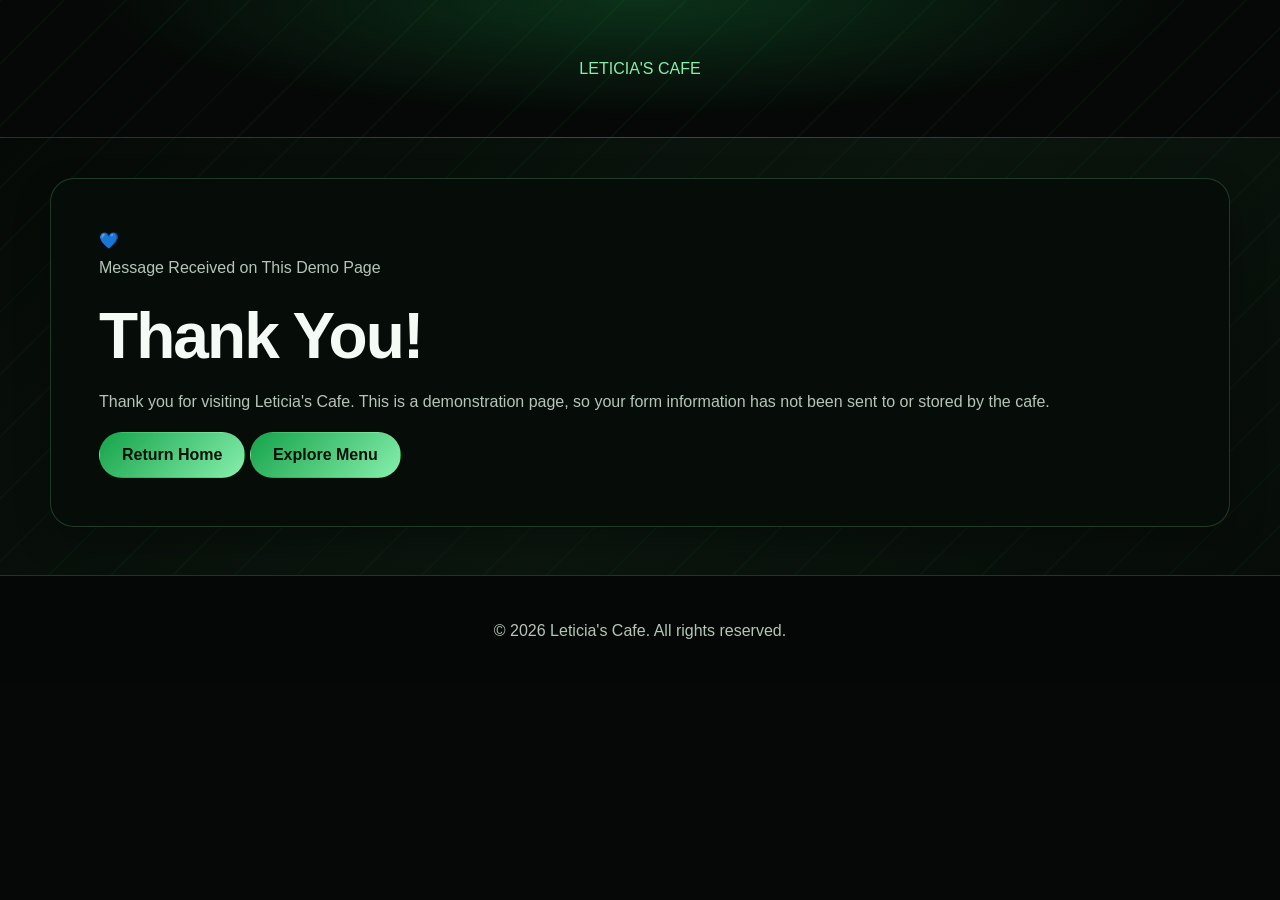
==== thank_you.html @ 28ef8cba "Initial commit" ====
<!DOCTYPE html>
<html lang="en">
<head>
    <meta charset="UTF-8">
    <meta name="viewport" content="width=device-width, initial-scale=1.0">
    <title>Thank You | Leticia's Cafe</title>
    <link rel="stylesheet" href="style.css">
</head>
<body>
<header class="site-header">
    <div class="container nav-wrap">
        <a class="brand" href="index.html">LETICIA'S <span>CAFE</span></a>
    </div>
</header>

<main>
    <section class="section">
        <div class="container">
            <div class="cta">
                <div class="icon">💙</div>
                <p class="eyebrow">Message Received on This Demo Page</p>
                <h1>Thank <span class="accent">You!</span></h1>
                <p>
                    Thank you for visiting Leticia's Cafe.
                    This is a demonstration page, so your form information
                    has not been sent to or stored by the cafe.
                </p>
                <a class="btn" href="index.html">Return Home</a>
                <a class="btn secondary" href="menu.html">Explore Menu</a>
            </div>
        </div>
    </section>
</main>

<footer class="site-footer">
    <div class="container center">
        <p class="small">© 2026 Leticia's Cafe. All rights reserved.</p>
    </div>
</footer>
</body>
</html>
---- style.css ----
/* LETICIA'S CAFE — COMPLETE BLACK & EMERALD THEME */

:root {
  color-scheme: dark;
  --black: #050806;
  --panel: #101a13;
  --panel-light: #15251a;
  --green: #16a34a;
  --bright: #22c55e;
  --light: #86efac;
  --white: #f4fbf5;
  --muted: #b5c5b8;
  --border: rgba(134, 239, 172, .2);
}

* {
  box-sizing: border-box;
}

html {
  scroll-behavior: smooth;
  background: var(--black);
}

body {
  margin: 0;
  min-width: 320px;
  overflow-x: hidden;
  color: var(--white);
  background:
    repeating-linear-gradient(
      135deg,
      rgba(22, 163, 74, .045) 0,
      rgba(22, 163, 74, .045) 2px,
      transparent 2px,
      transparent 44px
    ),
    linear-gradient(135deg, #050806, #0b160e, #050806);
  background-attachment: fixed;
  font-family: "Segoe UI", Arial, sans-serif;
  font-size: 16px;
  line-height: 1.7;
}

img, video {
  display: block;
  max-width: 100%;
  height: auto;
}

h1, h2, h3, h4, h5, h6 {
  color: var(--white);
  font-weight: 750;
  line-height: 1.2;
  letter-spacing: -.03em;
  margin: 0 0 14px;
}

h1 {
  font-size: clamp(2.2rem, 5vw, 4.2rem);
}

h2 {
  font-size: clamp(1.7rem, 3.5vw, 2.7rem);
}

h3 {
  font-size: clamp(1.25rem, 2.5vw, 1.7rem);
}

p {
  color: var(--muted);
  margin: 0 0 16px;
}

a {
  color: var(--light);
  text-decoration: none;
}

a:hover {
  color: #bbf7d0;
}

/* HEADER */

header {
  padding: 55px 20px;
  text-align: center;
  background:
    radial-gradient(
      ellipse at top,
      rgba(34, 197, 94, .22),
      transparent 60%
    ),
    repeating-linear-gradient(
      135deg,
      rgba(22, 163, 74, .05) 0,
      rgba(22, 163, 74, .05) 2px,
      transparent 2px,
      transparent 44px
    ),
    #050806;
  border-bottom: 1px solid var(--border);
}

header p {
  margin: 8px auto;
}

/* NAVIGATION — HORIZONTAL WITH NO BULLETS */

nav {
  display: flex !important;
  flex-direction: row !important;
  flex-wrap: wrap !important;
  justify-content: center !important;
  align-items: center !important;
  gap: 8px;
  padding: 15px 12px;
  background: rgba(5, 8, 6, .97);
  border-bottom: 1px solid var(--border);
}

nav ul,
nav ol {
  display: flex !important;
  flex-direction: row !important;
  flex-wrap: wrap !important;
  justify-content: center !important;
  align-items: center !important;
  gap: 8px;
  list-style: none !important;
  margin: 0 !important;
  padding: 0 !important;
}

nav li {
  display: inline-flex !important;
  list-style: none !important;
  margin: 0 !important;
  padding: 0 !important;
}

nav li::marker {
  content: "" !important;
}

nav li::before,
nav li::after {
  content: none !important;
}

nav a {
  display: inline-flex !important;
  flex: 0 0 auto !important;
  align-items: center;
  justify-content: center;
  width: auto !important;
  min-height: 42px;
  padding: 10px 18px;
  color: var(--white) !important;
  background: var(--panel) !important;
  border: 1px solid var(--border);
  border-radius: 999px;
  font-size: 14px;
  font-weight: 700;
  line-height: 1.2;
  white-space: nowrap;
  transition: .25s ease;
}

nav a:hover,
nav a:focus-visible {
  color: #031108 !important;
  background: linear-gradient(
    135deg,
    var(--bright),
    var(--light)
  ) !important;
  transform: translateY(-2px);
  box-shadow: 0 7px 20px rgba(34, 197, 94, .22);
}

nav a.active,
nav a[aria-current="page"] {
  color: #031108 !important;
  background: linear-gradient(
    135deg,
    var(--green),
    var(--light)
  ) !important;
}

/* MAIN CONTENT */

main {
  width: min(1180px, calc(100% - 32px));
  margin: 40px auto;
  padding: clamp(20px, 4vw, 48px);
  color: var(--white);
  background: rgba(7, 13, 9, .96);
  border: 1px solid var(--border);
  border-radius: 24px;
  box-shadow: 0 14px 35px rgba(0, 0, 0, .28);
}

section {
  margin: 0 0 40px;
}

section:last-child {
  margin-bottom: 0;
}

/* CARDS AND GRIDS */

.card-grid,
.supreme-grid,
.grid,
.menu-grid,
.gallery-grid,
.gallery {
  display: grid;
  grid-template-columns:
    repeat(auto-fit, minmax(min(100%, 240px), 1fr));
  gap: 22px;
}

.card,
.supreme-card,
.menu-item,
.review-card,
.event-card {
  min-width: 0;
  padding: 25px;
  color: var(--white);
  background: linear-gradient(145deg, #142219, #0a100c);
  border: 1px solid var(--border);
  border-radius: 18px;
  box-shadow: 0 8px 24px rgba(0, 0, 0, .22);
  transition: .25s ease;
}

.card:hover,
.supreme-card:hover,
.menu-item:hover,
.review-card:hover,
.event-card:hover {
  transform: translateY(-4px);
  border-color: rgba(74, 222, 128, .6);
  box-shadow: 0 14px 35px rgba(0, 0, 0, .3);
}

.card img,
.supreme-card img,
.menu-item img,
.event-card img {
  width: 100%;
  margin-bottom: 16px;
  border-radius: 12px;
  object-fit: cover;
}

/* BUTTONS */

.btn,
.button,
.supreme-btn,
button,
input[type="submit"],
input[type="button"] {
  display: inline-flex;
  align-items: center;
  justify-content: center;
  width: auto;
  max-width: 100%;
  min-height: 44px;
  padding: 12px 22px;
  color: #031108;
  background: linear-gradient(
    135deg,
    var(--green),
    var(--light)
  );
  border: 1px solid transparent;
  border-radius: 999px;
  font: inherit;
  font-weight: 750;
  line-height: 1.25;
  text-align: center;
  text-decoration: none;
  cursor: pointer;
  transition: .25s ease;
}

.btn:hover,
.button:hover,
.supreme-btn:hover,
button:hover,
input[type="submit"]:hover,
input[type="button"]:hover {
  color: #031108;
  filter: brightness(1.08);
  transform: translateY(-2px);
  box-shadow: 0 8px 22px rgba(34, 197, 94, .25);
}

.btn-secondary,
.button-secondary,
.supreme-btn-secondary {
  color: var(--white);
  background: var(--panel-light);
  border-color: var(--border);
}

/* BUTTON GROUPS STAY HORIZONTAL */

.button-group,
.btn-group,
.button-row,
.link-buttons,
.actions,
.action-buttons,
.cta-group,
.button-container {
  display: flex;
  flex-direction: row;
  flex-wrap: wrap;
  justify-content: center;
  align-items: center;
  gap: 12px;
}

.button-group > *,
.btn-group > *,
.button-row > *,
.link-buttons > *,
.actions > *,
.action-buttons > *,
.cta-group > *,
.button-container > * {
  width: auto;
  margin: 0;
}

/* FORMS */

form {
  width: 100%;
}

label {
  display: inline-block;
  color: var(--white);
  font-weight: 650;
  margin-bottom: 6px;
}

input:not([type="checkbox"]):not([type="radio"]):not([type="submit"]):not([type="button"]),
textarea,
select {
  display: block;
  width: 100%;
  min-height: 45px;
  margin: 5px 0 16px;
  padding: 12px 14px;
  color: var(--white);
  background: #080e0a;
  border: 1px solid var(--border);
  border-radius: 10px;
  font: inherit;
}

textarea {
  min-height: 130px;
  resize: vertical;
}

input:focus,
textarea:focus,
select:focus {
  outline: 2px solid var(--bright);
  outline-offset: 2px;
}

input::placeholder,
textarea::placeholder {
  color: #829486;
}

input[type="checkbox"],
input[type="radio"] {
  accent-color: var(--bright);
}

/* TABLES */

.table-wrap {
  max-width: 100%;
  overflow-x: auto;
  border: 1px solid var(--border);
  border-radius: 12px;
}

table {
  width: 100%;
  border-collapse: collapse;
}

th, td {
  padding: 13px 16px;
  text-align: left;
  border-bottom: 1px solid var(--border);
}

th {
  color: var(--light);
  background: rgba(22, 163, 74, .15);
}

tr:nth-child(even) td {
  background: rgba(255, 255, 255, .02);
}

/* GALLERY */

.gallery img,
.gallery-grid img {
  width: 100%;
  aspect-ratio: 4 / 3;
  object-fit: cover;
  border: 1px solid var(--border);
  border-radius: 14px;
}

/* REVIEWS AND PRICES */

blockquote {
  margin: 20px 0;
  padding: 18px 22px;
  color: var(--muted);
  background: rgba(22, 163, 74, .08);
  border-left: 4px solid var(--green);
  border-radius: 0 12px 12px 0;
}

.stars,
.rating,
.review-stars {
  color: #facc15;
}

.price,
.price-tag {
  color: var(--light);
  font-size: 1.15rem;
  font-weight: 800;
}

/* FOOTER */

footer {
  margin-top: 48px;
  padding: 35px 20px;
  text-align: center;
  color: var(--muted);
  background: #040705;
  border-top: 1px solid var(--border);
}

footer p {
  margin: 6px auto;
  color: var(--muted);
}

footer a {
  color: var(--light);
}

/* MOBILE */

@media (max-width: 700px) {
  main {
    width: calc(100% - 16px);
    margin: 20px auto;
    padding: 18px;
    border-radius: 18px;
  }

  nav {
    gap: 6px;
    padding: 12px 6px;
  }

  nav ul,
  nav ol {
    gap: 6px;
  }

  nav a {
    min-height: 38px;
    padding: 9px 12px;
    font-size: 13px;
  }

  .card,
  .supreme-card,
  .menu-item,
  .review-card,
  .event-card {
    padding: 18px;
  }

  .card-grid,
  .supreme-grid,
  .grid,
  .menu-grid,
  .gallery-grid,
  .gallery {
    grid-template-columns:
      repeat(auto-fit, minmax(min(100%, 200px), 1fr));
  }
}

@media (max-width: 420px) {
  h1 {
    font-size: 2.1rem;
  }

  nav a {
    padding: 8px 10px;
    font-size: 12px;
  }

  th, td {
    padding: 9px;
  }
}

@media (prefers-reduced-motion: reduce) {
  *,
  *::before,
  *::after {
    scroll-behavior: auto !important;
    transition-duration: .01ms !important;
    animation-duration: .01ms !important;
  }
}
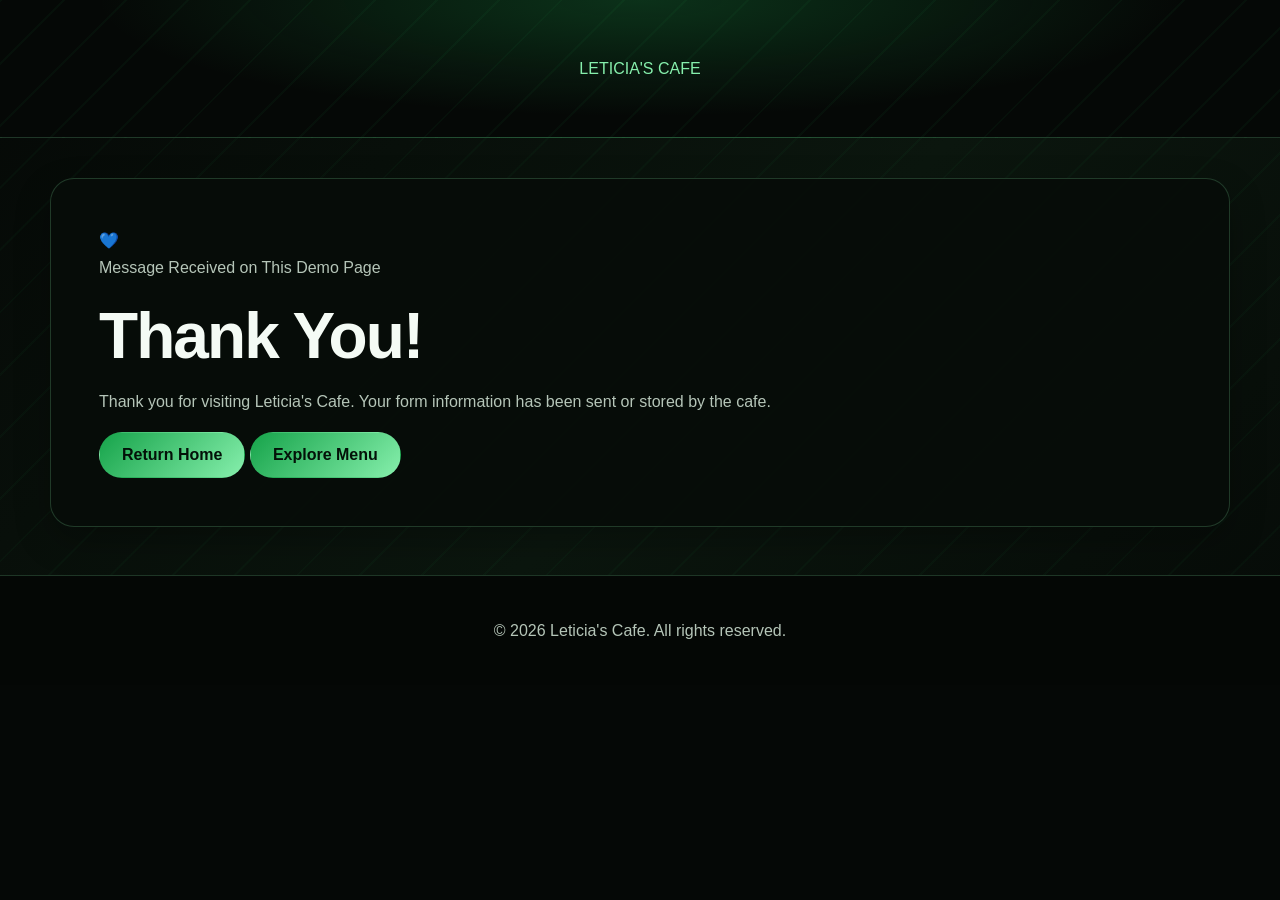
==== commit 58283bba: "Update thank_you.html" ====
--- a/thank_you.html
+++ b/thank_you.html
@@ -22,8 +22,8 @@
                 <h1>Thank <span class="accent">You!</span></h1>
                 <p>
                     Thank you for visiting Leticia's Cafe.
-                    This is a demonstration page, so your form information
-                    has not been sent to or stored by the cafe.
+                    Your form information
+                    has been sent or stored by the cafe.
                 </p>
                 <a class="btn" href="index.html">Return Home</a>
                 <a class="btn secondary" href="menu.html">Explore Menu</a>
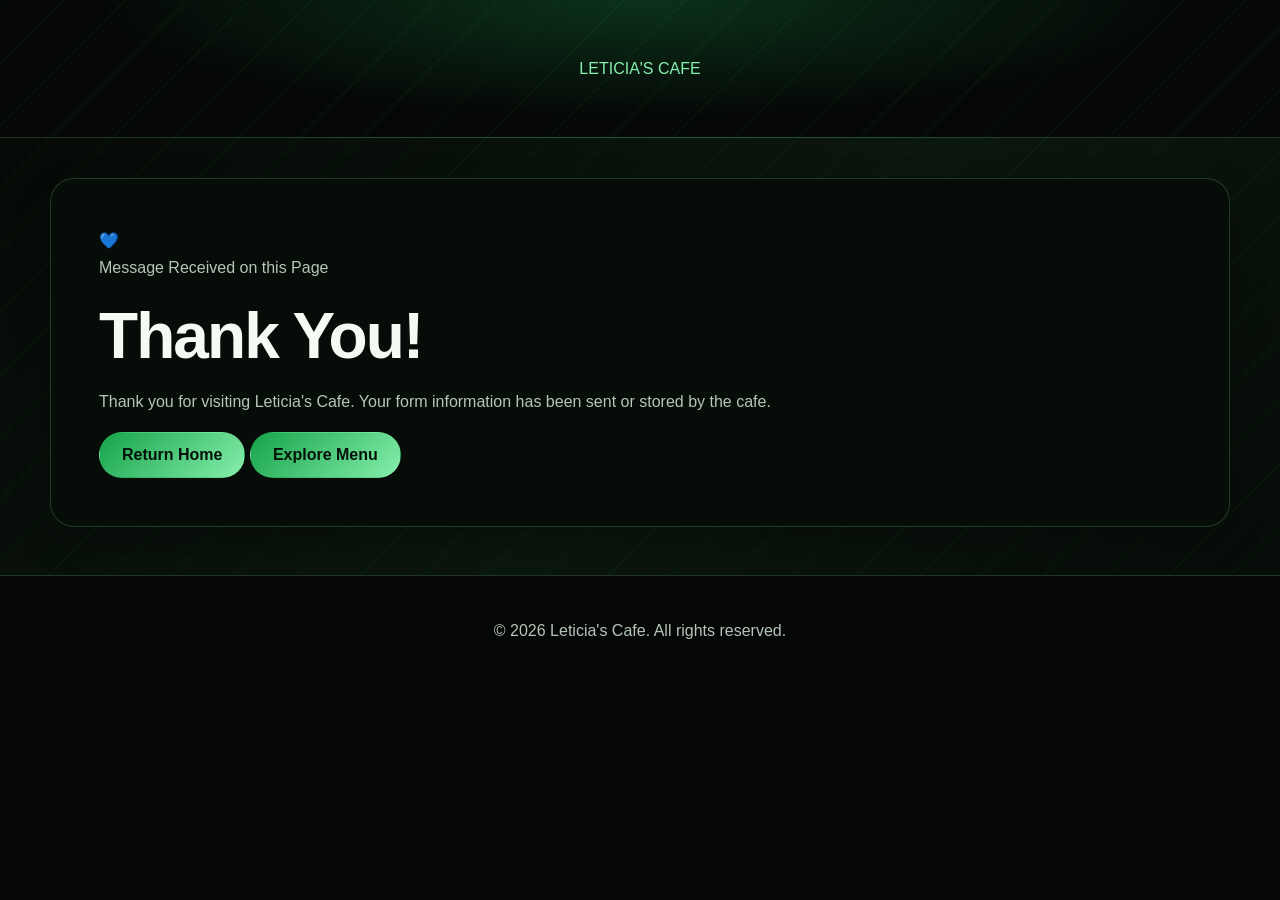
==== commit 1b251769: "Update thank_you.html" ====
--- a/thank_you.html
+++ b/thank_you.html
@@ -18,7 +18,7 @@
         <div class="container">
             <div class="cta">
                 <div class="icon">💙</div>
-                <p class="eyebrow">Message Received on This Demo Page</p>
+                <p class="eyebrow">Message Received on this Page</p>
                 <h1>Thank <span class="accent">You!</span></h1>
                 <p>
                     Thank you for visiting Leticia's Cafe.
